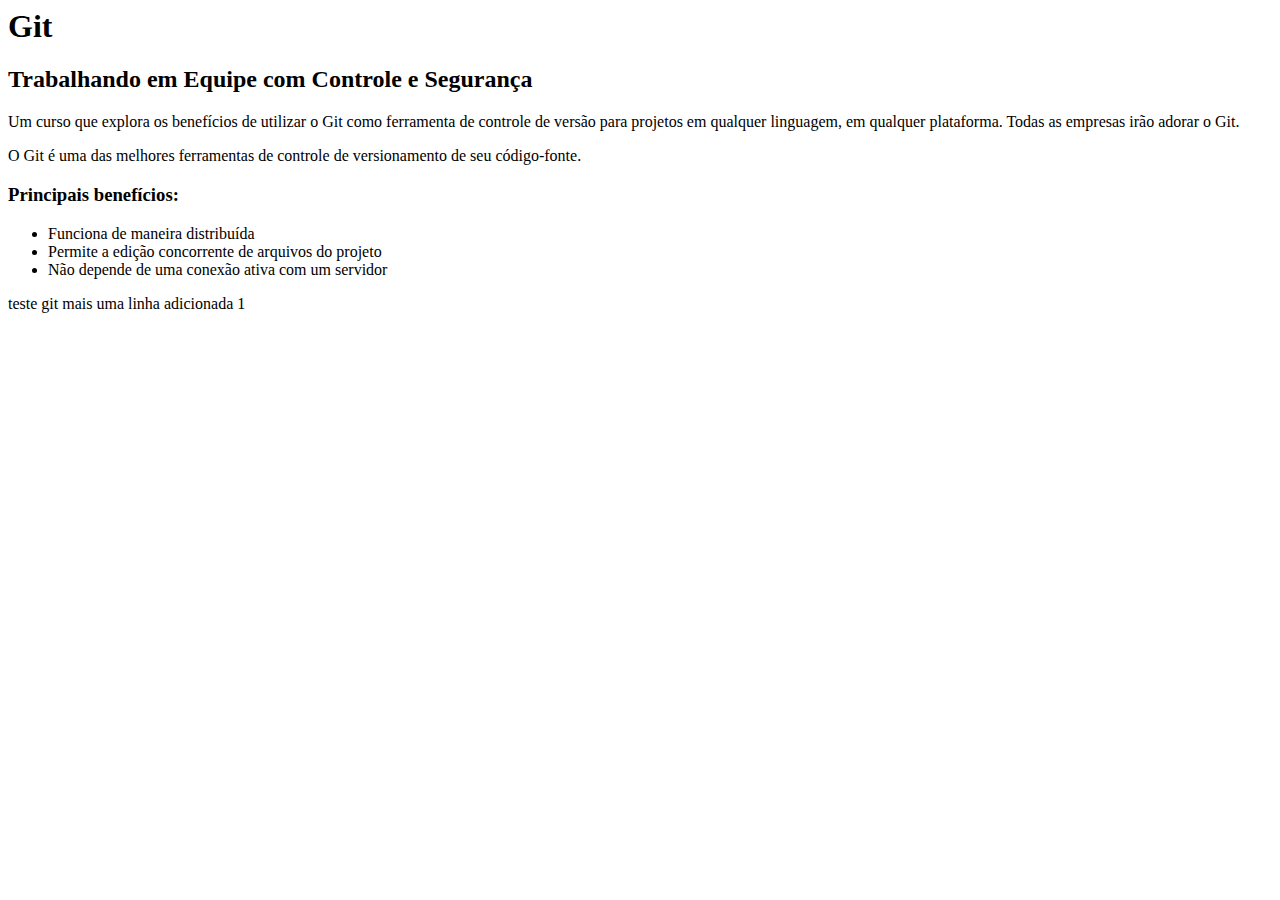
==== index.html @ 2c9b9582 "teste" ====
<html>
    <head>
    </head>         
    <body>          
        <h1>Git</h1>
        <h2>Trabalhando em Equipe com Controle e Segurança</h2>

        <p>Um curso que explora os benefícios de utilizar o Git como ferramenta de controle de versão para projetos em qualquer linguagem, em qualquer plataforma. Todas as empresas irão adorar o Git.</p>

        <p>O Git é uma das melhores ferramentas de controle de versionamento de seu código-fonte.</p>
        
        <h3>Principais benefícios:</h3>
        <ul>
            <li>Funciona de maneira distribuída</li>
            <li>Permite a edição concorrente de arquivos do projeto</li>
            <li>Não depende de uma conexão ativa com um servidor</li>
        </ul>
        <p>teste git mais uma linha adicionada 1</p>
    </body>         
</html>
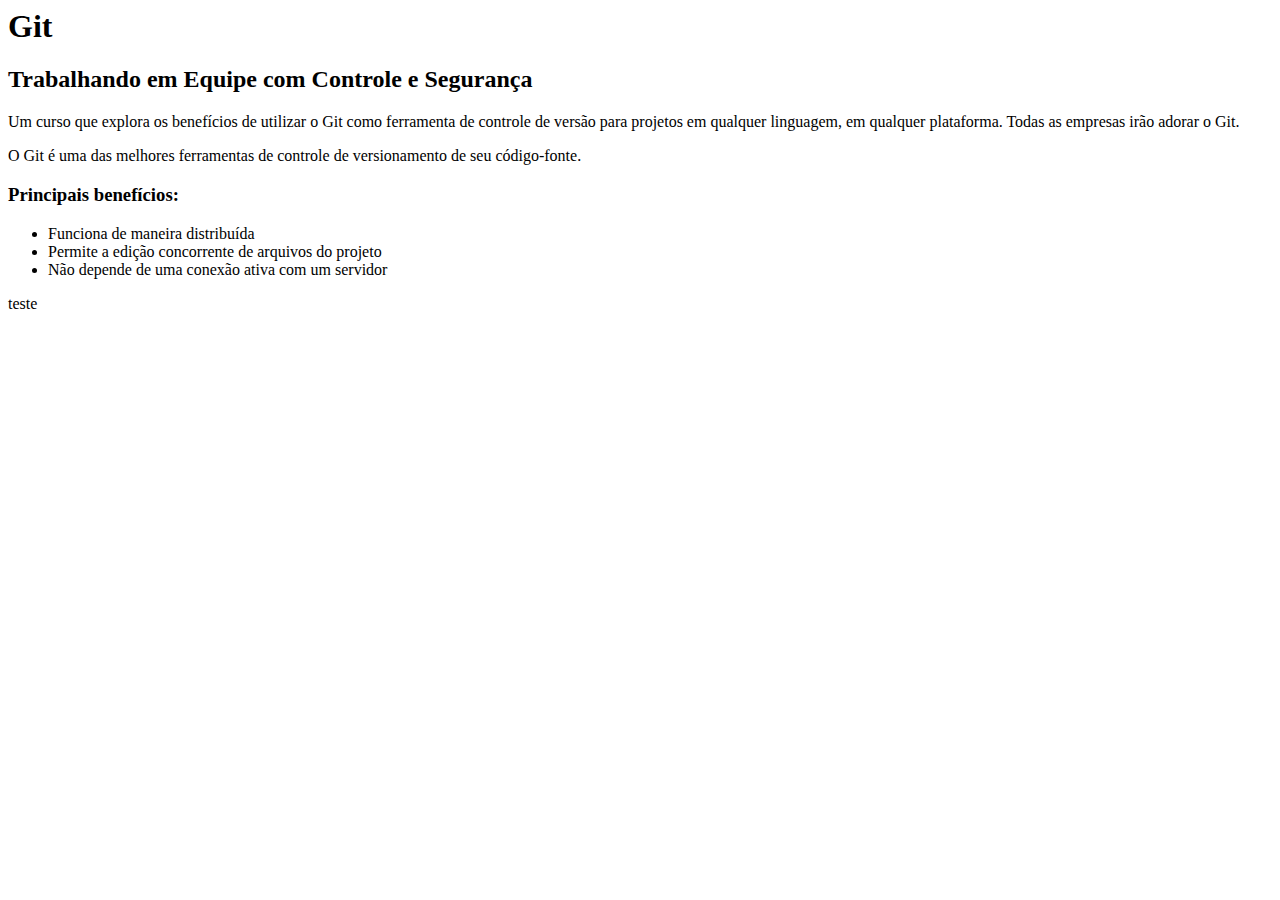
==== commit 6375dc26: "teste" ====
--- a/index.html
+++ b/index.html
@@ -15,6 +15,6 @@
             <li>Permite a edição concorrente de arquivos do projeto</li>
             <li>Não depende de uma conexão ativa com um servidor</li>
         </ul>
-        <p>teste git mais uma linha adicionada 1</p>
+        teste
     </body>         
 </html>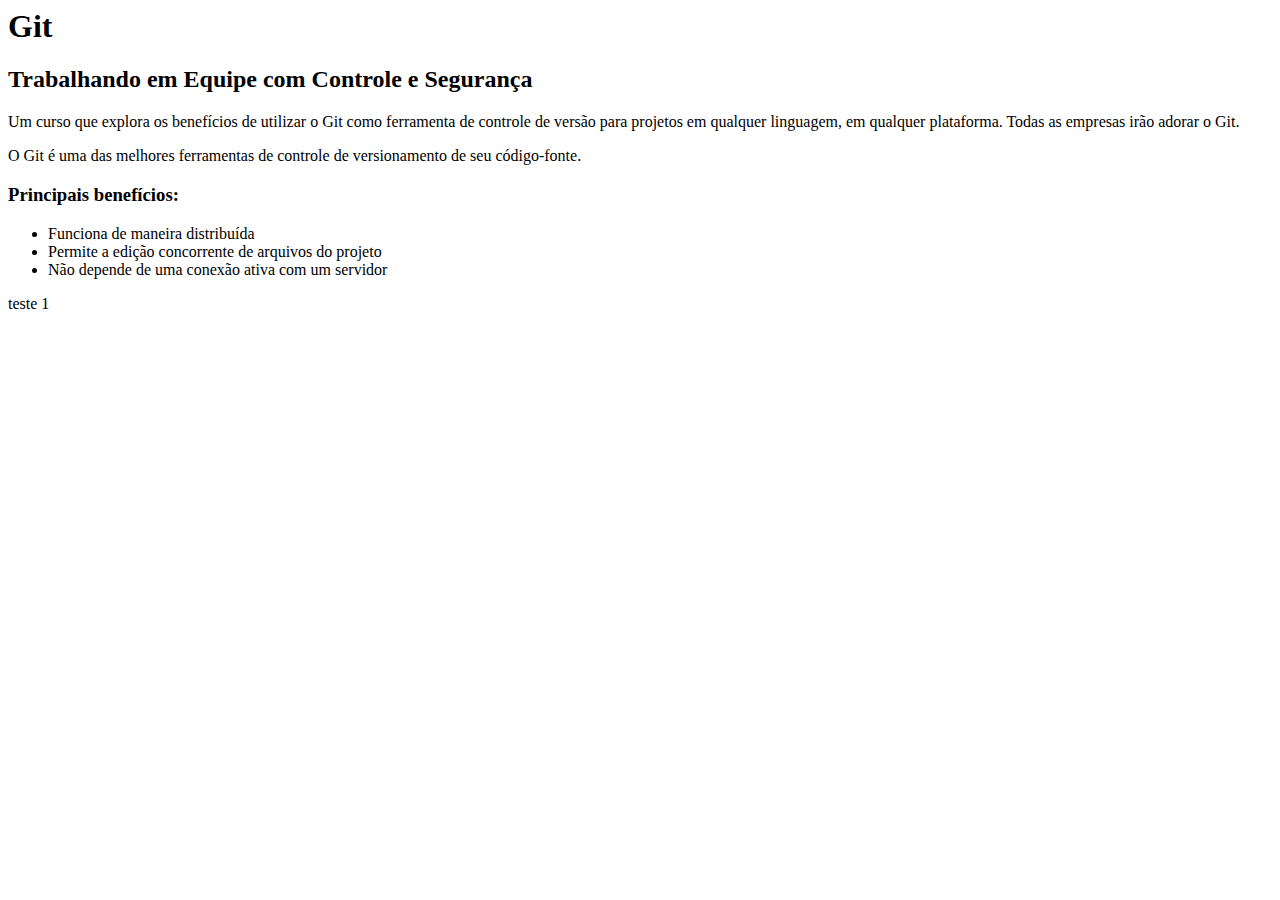
==== commit 63373be6: ":effefefe" ====
--- a/index.html
+++ b/index.html
@@ -15,6 +15,6 @@
             <li>Permite a edição concorrente de arquivos do projeto</li>
             <li>Não depende de uma conexão ativa com um servidor</li>
         </ul>
-        teste
+        teste 1
     </body>         
 </html>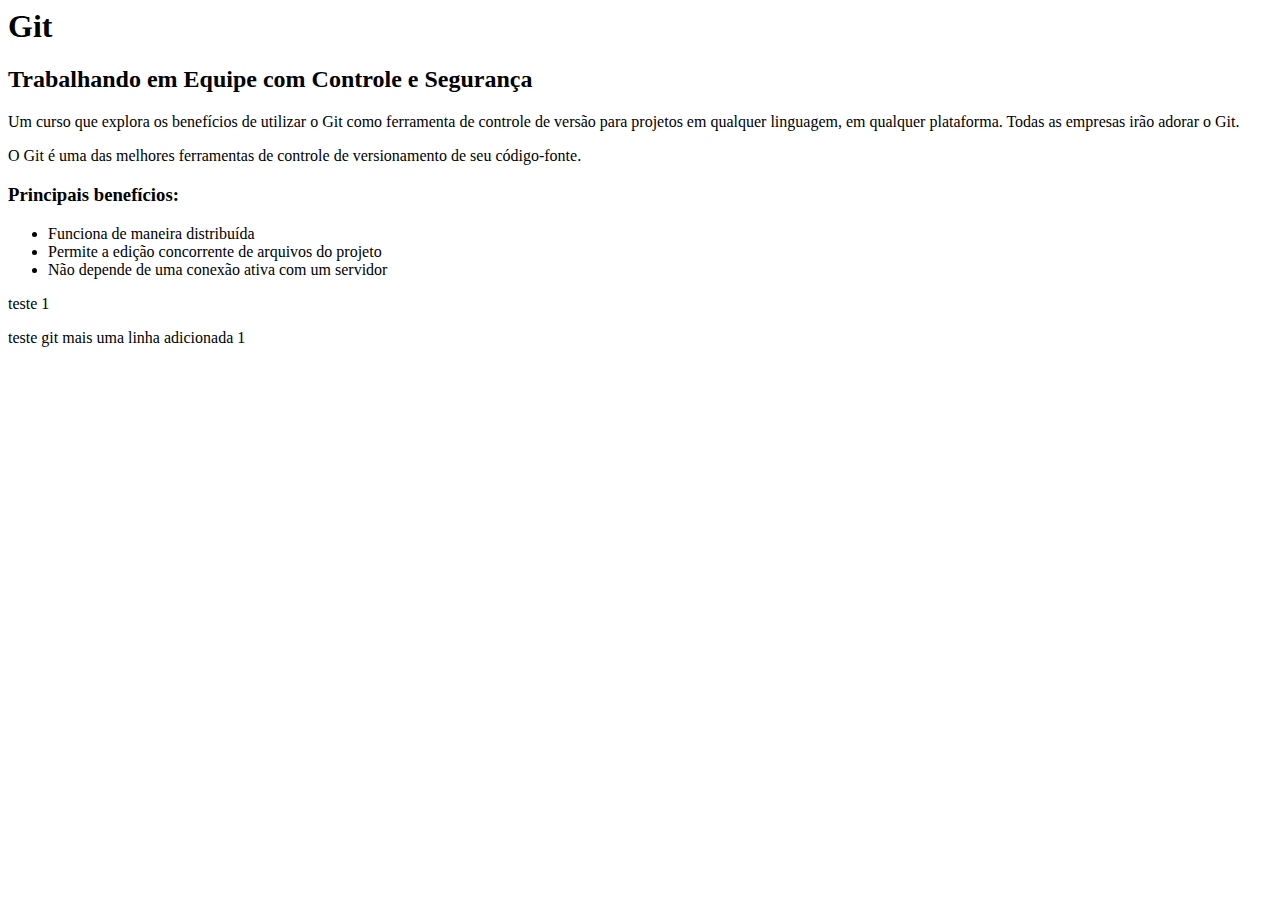
==== commit ee64a70a: "Merge branch 'jose' of https://github.com/williamlauerjr/curso-git" ====
--- a/index.html
+++ b/index.html
@@ -16,5 +16,6 @@
             <li>Não depende de uma conexão ativa com um servidor</li>
         </ul>
         teste 1
+        <p>teste git mais uma linha adicionada 1</p>
     </body>         
 </html>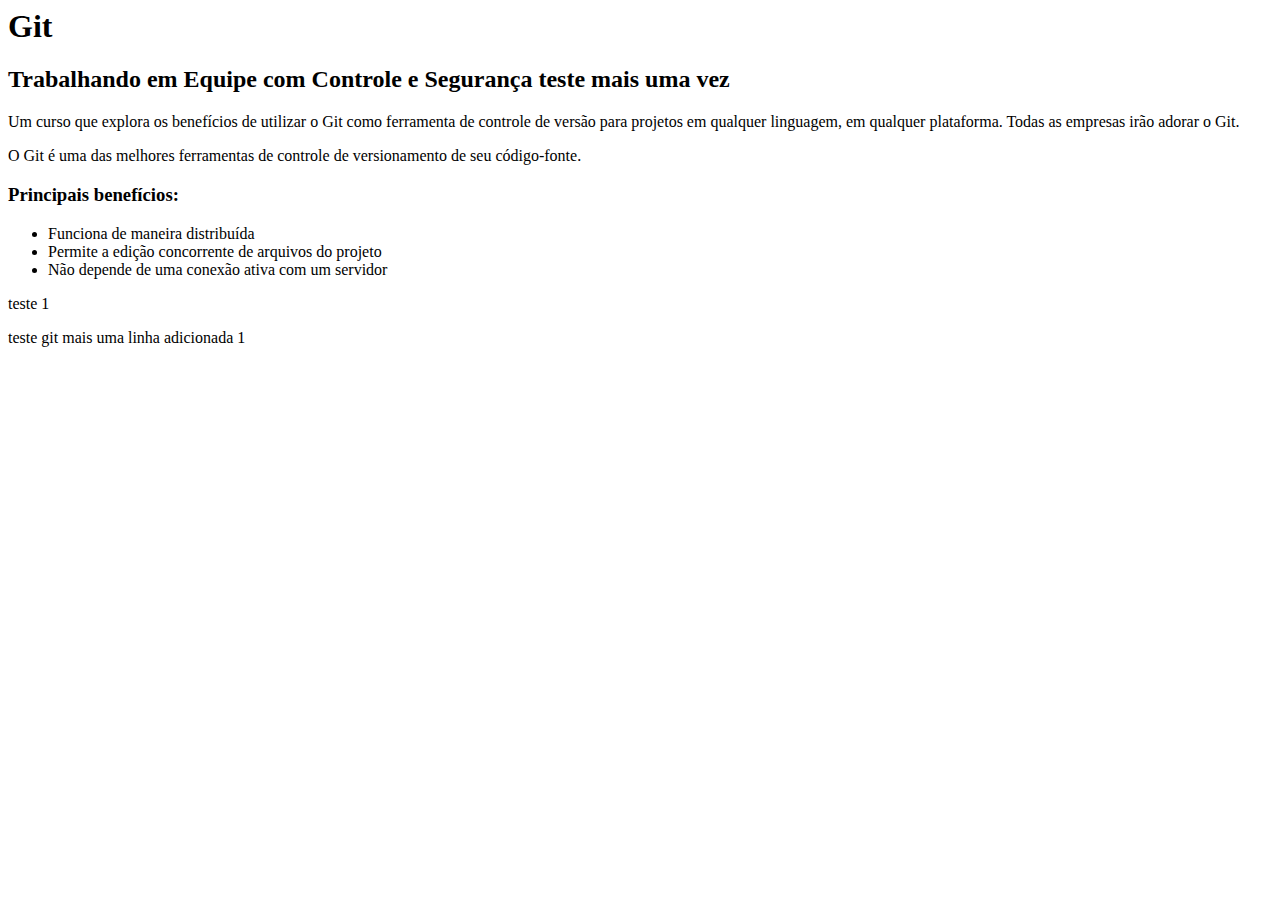
==== commit 4cedeb78: "teste" ====
--- a/index.html
+++ b/index.html
@@ -3,7 +3,7 @@
     </head>         
     <body>          
         <h1>Git</h1>
-        <h2>Trabalhando em Equipe com Controle e Segurança</h2>
+        <h2>Trabalhando em Equipe com Controle e Segurança teste mais uma vez</h2>
 
         <p>Um curso que explora os benefícios de utilizar o Git como ferramenta de controle de versão para projetos em qualquer linguagem, em qualquer plataforma. Todas as empresas irão adorar o Git.</p>
 
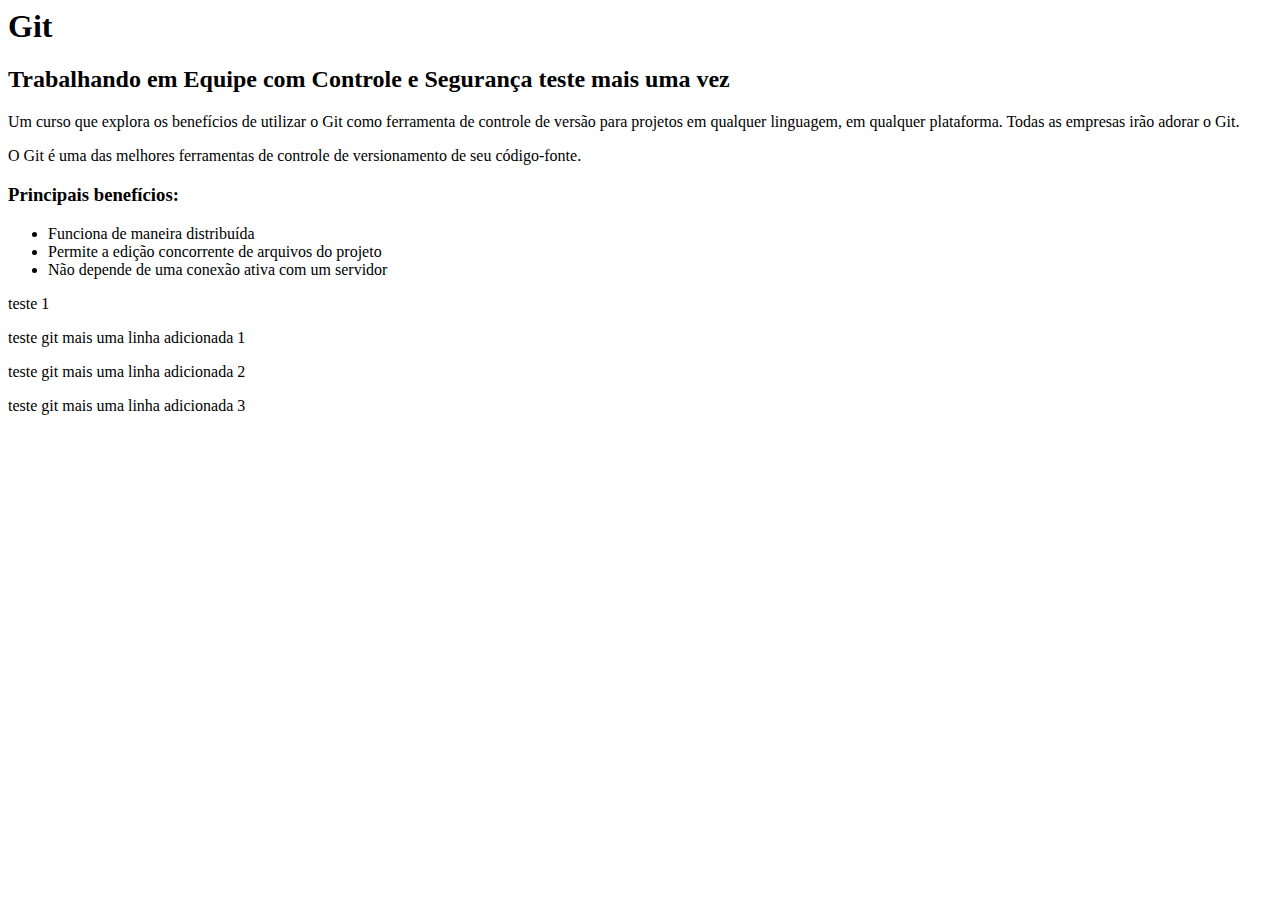
==== commit 0df1c71a: "teste tebase" ====
--- a/index.html
+++ b/index.html
@@ -1,5 +1,6 @@
 <html>
     <head>
+        <link rel="stylesheet" href="estilos1.css">
     </head>         
     <body>          
         <h1>Git</h1>
@@ -17,5 +18,7 @@
         </ul>
         teste 1
         <p>teste git mais uma linha adicionada 1</p>
+        <p>teste git mais uma linha adicionada 2</p>
+        <p>teste git mais uma linha adicionada 3</p>
     </body>         
 </html>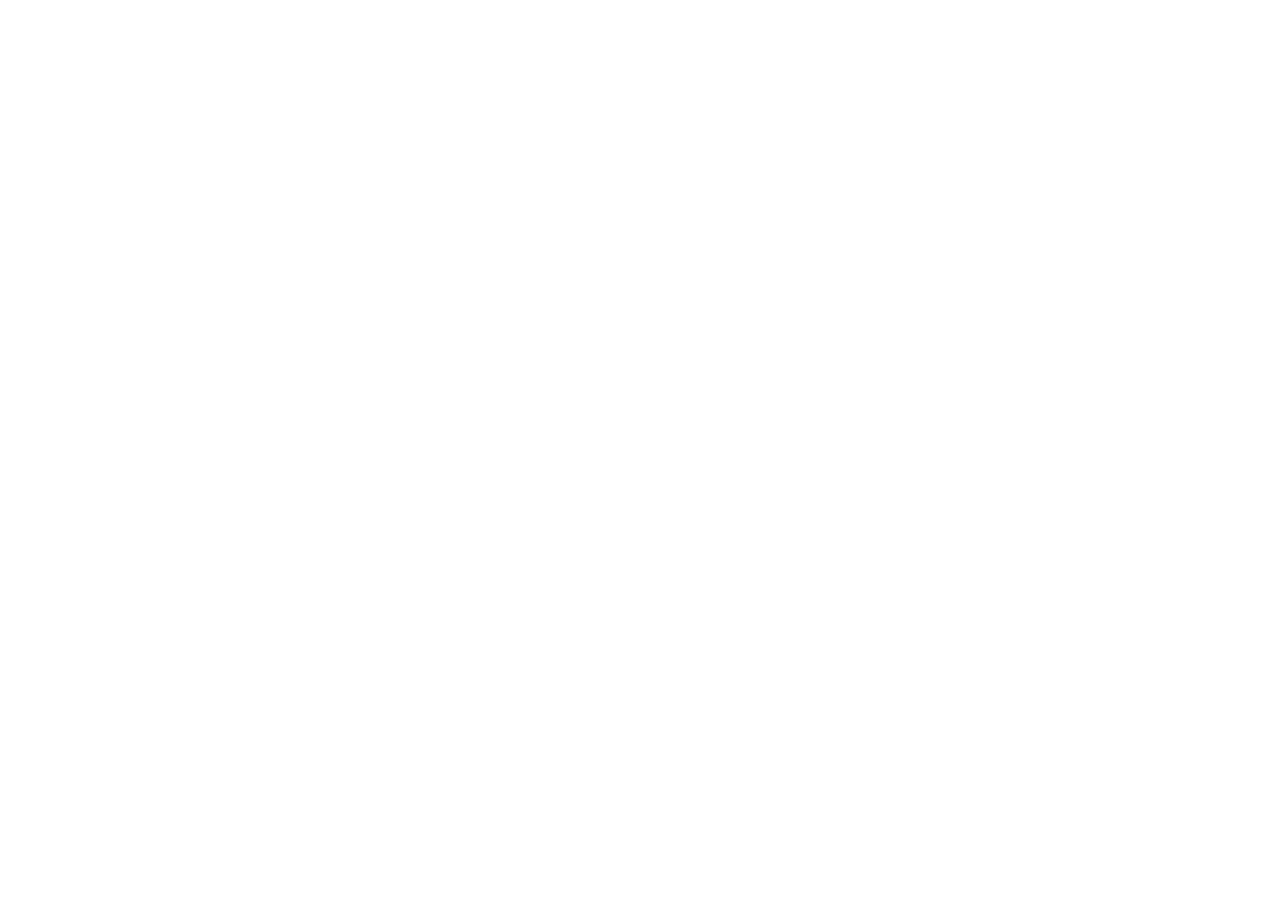
==== commit da7559dc: "aplicar estilizacao master" ====
--- a/index.html
+++ b/index.html
@@ -18,7 +18,5 @@
         </ul>
         teste 1
         <p>teste git mais uma linha adicionada 1</p>
-        <p>teste git mais uma linha adicionada 2</p>
-        <p>teste git mais uma linha adicionada 3</p>
     </body>         
 </html>--- a/estilos1.css
+++ b/estilos1.css
@@ -0,0 +1,3 @@
+body {
+   color: white;
+}